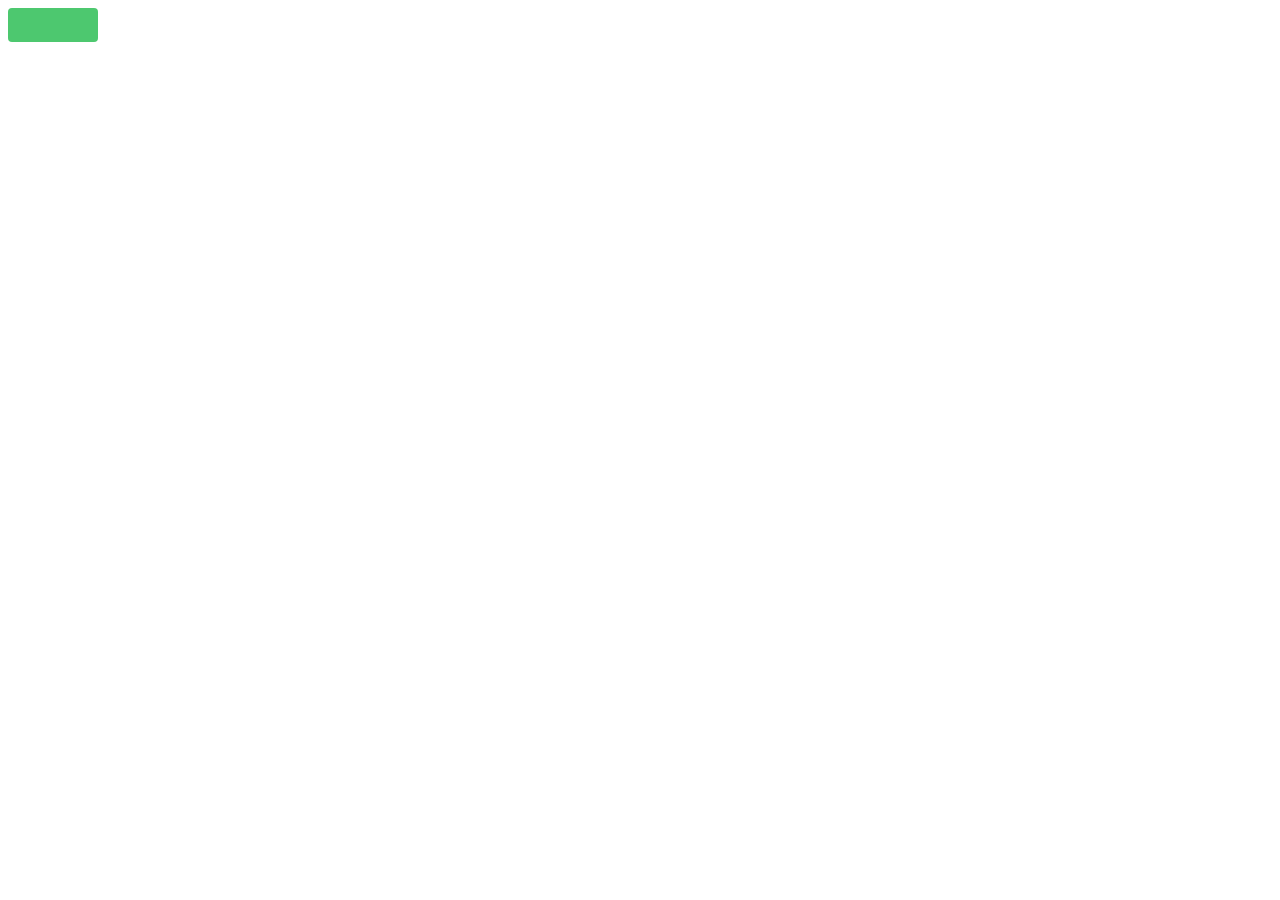
==== examples/shaking_redpacket/index.html @ 6dace563 "first commit" ====
<!DOCTYPE html>
<html lang="en">
<head>
	<meta charset="UTF-8">
	<title></title>
	<style>
		.answer-bar {
			display: inline-block;
			margin-bottom: 5px;
			width: 90px;
			height: 34px;
			background: #4dc86f;
			border-radius: 4px;
			font-size: 14px;
			text-align: center;
			color: #fff;
			line-height: 34px;
			cursor: pointer;
			margin-right: 25px;
			position: relative;
		}
		.answer-bar::after {
			content: "";
			position: absolute;
			left: 73px;
			bottom: 7px;
			display: block;
			width: 35px;
			height: 40px;
			background: url(https://iknowpc.bdimg.com/static/question-new/widget/ask/replyer/img/wld-exp-btn-hb.f91c70d.png) no-repeat;
			background-size: 100% 100%;
			animation-name: upAnimation;
			transform-origin: center bottom;
			animation-duration: 2s;
			animation-fill-mode: both;
			animation-iteration-count: infinite;
			animation-delay: .5s;
		}
		@keyframes upAnimation {
			0% {
				transform: rotate(0deg);
				transition-timing-function: cubic-bezier(0.215,.61,.355,1)
			}

			10% {
				transform: rotate(-12deg);
				transition-timing-function: cubic-bezier(0.215,.61,.355,1)
			}

			20% {
				transform: rotate(12deg);
				transition-timing-function: cubic-bezier(0.215,.61,.355,1)
			}

			28% {
				transform: rotate(-10deg);
				transition-timing-function: cubic-bezier(0.215,.61,.355,1)
			}

			36% {
				transform: rotate(10deg);
				transition-timing-function: cubic-bezier(0.755,.5,.855,.06)
			}

			42% {
				transform: rotate(-8deg);
				transition-timing-function: cubic-bezier(0.755,.5,.855,.06)
			}

			48% {
				transform: rotate(8deg);
				transition-timing-function: cubic-bezier(0.755,.5,.855,.06)
			}

			52% {
				transform: rotate(-4deg);
				transition-timing-function: cubic-bezier(0.755,.5,.855,.06)
			}

			56% {
				transform: rotate(4deg);
				transition-timing-function: cubic-bezier(0.755,.5,.855,.06)
			}

			60% {
				transform: rotate(0deg);
				transition-timing-function: cubic-bezier(0.755,.5,.855,.06)
			}

			100% {
				transform: rotate(0deg);
				transition-timing-function: cubic-bezier(0.215,.61,.355,1)
			}
		}
	</style>
</head>
<body>
	<div class="answer-bar"></div>
</body>
</html>
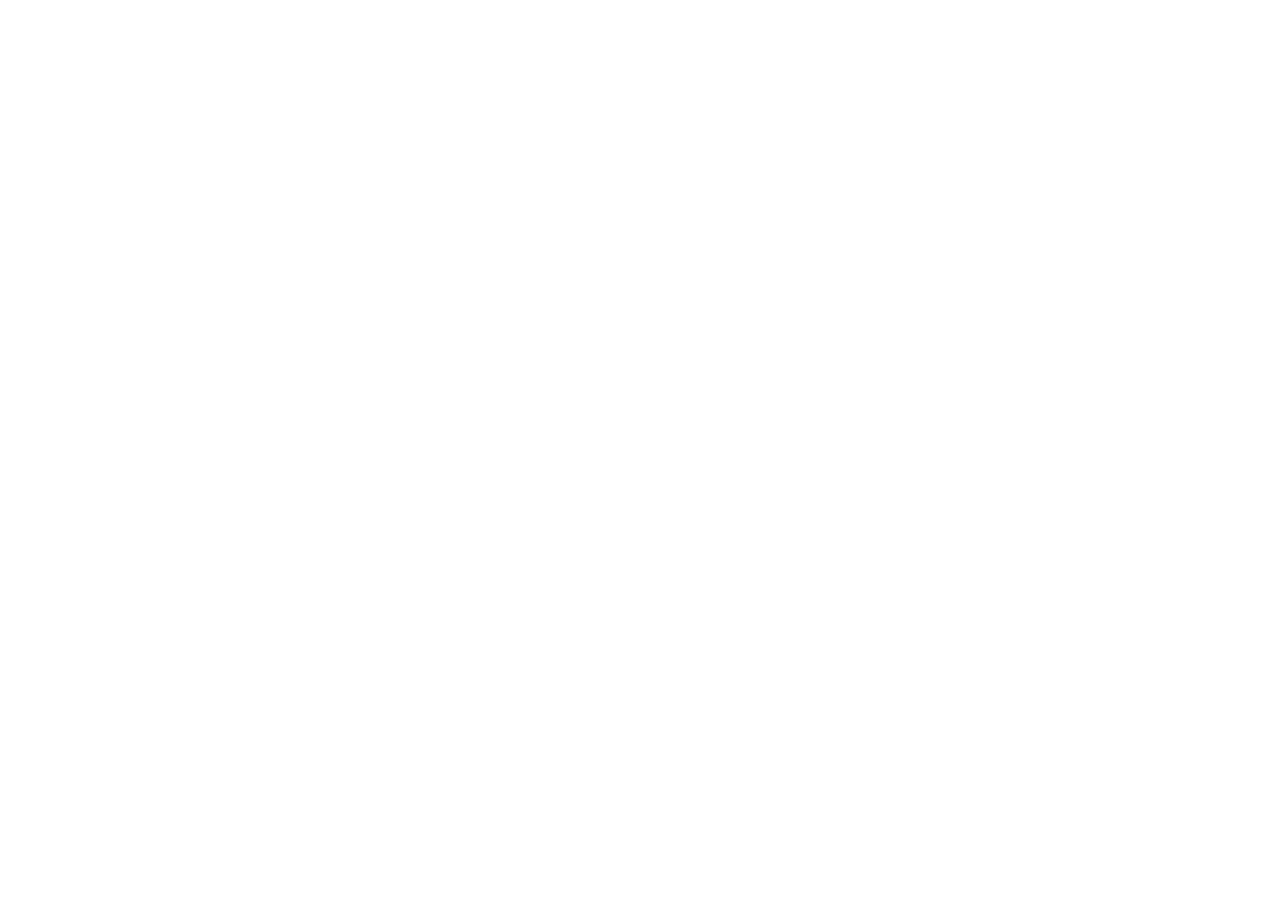
==== commit f84f647c: "2 demos" ====
--- a/examples/shaking_redpacket/index.html
+++ b/examples/shaking_redpacket/index.html
@@ -3,32 +3,15 @@
 <head>
 	<meta charset="UTF-8">
 	<title></title>
+	<link rel="stylesheet" href="../common/reset.css">
 	<style>
 		.answer-bar {
-			display: inline-block;
-			margin-bottom: 5px;
-			width: 90px;
-			height: 34px;
-			background: #4dc86f;
-			border-radius: 4px;
-			font-size: 14px;
-			text-align: center;
-			color: #fff;
-			line-height: 34px;
-			cursor: pointer;
-			margin-right: 25px;
-			position: relative;
-		}
-		.answer-bar::after {
-			content: "";
-			position: absolute;
-			left: 73px;
-			bottom: 7px;
 			display: block;
-			width: 35px;
-			height: 40px;
+			width: 70px;
+			height: 80px;
 			background: url(https://iknowpc.bdimg.com/static/question-new/widget/ask/replyer/img/wld-exp-btn-hb.f91c70d.png) no-repeat;
 			background-size: 100% 100%;
+			cursor: pointer;
 			animation-name: upAnimation;
 			transform-origin: center bottom;
 			animation-duration: 2s;
@@ -95,6 +78,6 @@
 	</style>
 </head>
 <body>
-	<div class="answer-bar"></div>
+	<div class="answer-bar fixed-center"></div>
 </body>
 </html>